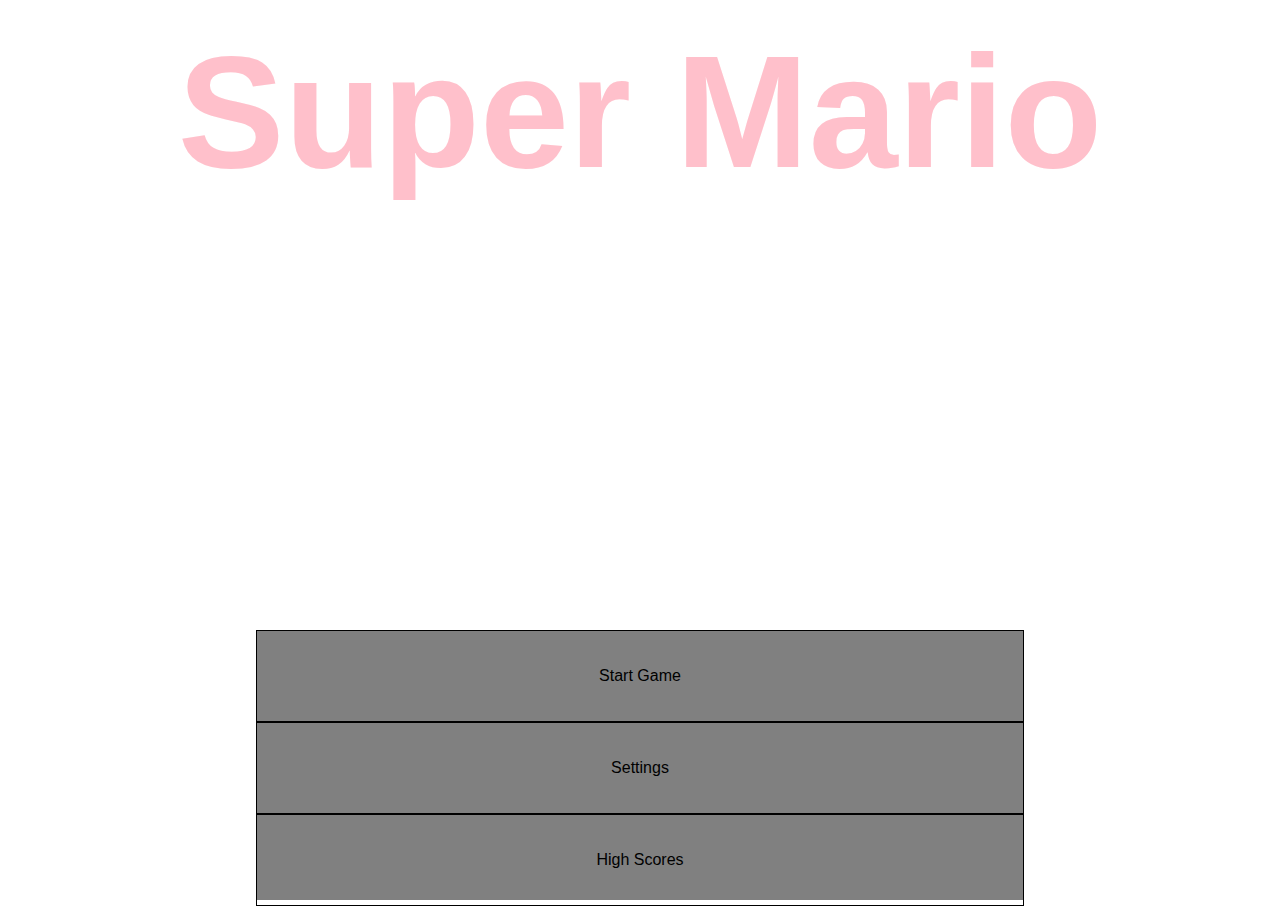
==== menu.html @ c6c471ae "initial commit" ====
<!DOCTYPE html>
<html lang="en">
<head>
    <meta charset="UTF-8">
    <meta http-equiv="X-UA-Compatible" content="IE=edge">
    <meta name="viewport" content="width=device-width, initial-scale=1.0">
    <link href="http://fonts.cdnfonts.com/css/super-mario-bros-alphabet" rel="stylesheet">
    <link href="https://cdn.jsdelivr.net/npm/bootstrap@5.0.2/dist/css/bootstrap.min.css" rel="stylesheet" integrity="sha384-EVSTQN3/azprG1Anm3QDgpJLIm9Nao0Yz1ztcQTwFspd3yD65VohhpuuCOmLASjC" crossorigin="anonymous">
    <script src="https://cdn.jsdelivr.net/npm/bootstrap@5.0.2/dist/js/bootstrap.bundle.min.js" integrity="sha384-MrcW6ZMFYlzcLA8Nl+NtUVF0sA7MsXsP1UyJoMp4YLEuNSfAP+JcXn/tWtIaxVXM" crossorigin="anonymous"></script>
    <link href="assets/css/styles.css" rel="stylesheet">
    <title>Document</title>
</head>
<body>
    <section class="container menu-background">
        <div class="game-heading">
            <h2>Super Mario</h2>
        </div>
        <div class="game-menu">
            <div class="game-options">Start Game</div>
            <div class="game-options">Settings</div>
            <div class="game-options">High Scores</div>
        </div>

    </section>
    
</body>
</html>
---- assets/css/styles.css ----
@import url('http://fonts.cdnfonts.com/css/super-mario-bros-alphabet');

*{
    margin:0;
    border:0;
    padding:0;
}

body {
    font-family: 'Super Mario Bros Alphabet', sans-serif;
}

/********************************* HEADINGS ***/

h2 {
    color:pink;
    font-family: 'Super Mario Bros Alphabet', sans-serif;
}

.game-heading {
    height:70vh;
}

.game-heading h2 {
    font-size:10rem;
    text-align:center;
    margin:0 auto;
    padding:20px 0;
}

/********************************* GAME MODES ***/

.game-menu{
    width:60%;
    margin:0 auto;
    background-color:grey;
    height:30vh;
}

.game-options {
    height:10vh;
    border:1px solid black;
    text-align: center;
    vertical-align: middle;
    line-height:10vh;
}

/********************************* GAME BACKGROUNDS ***/

.menu-background {
    background: url("assets/images/romeo-a-9g11WIv0Ias-unsplash.jpg") center center no-repeat;
}
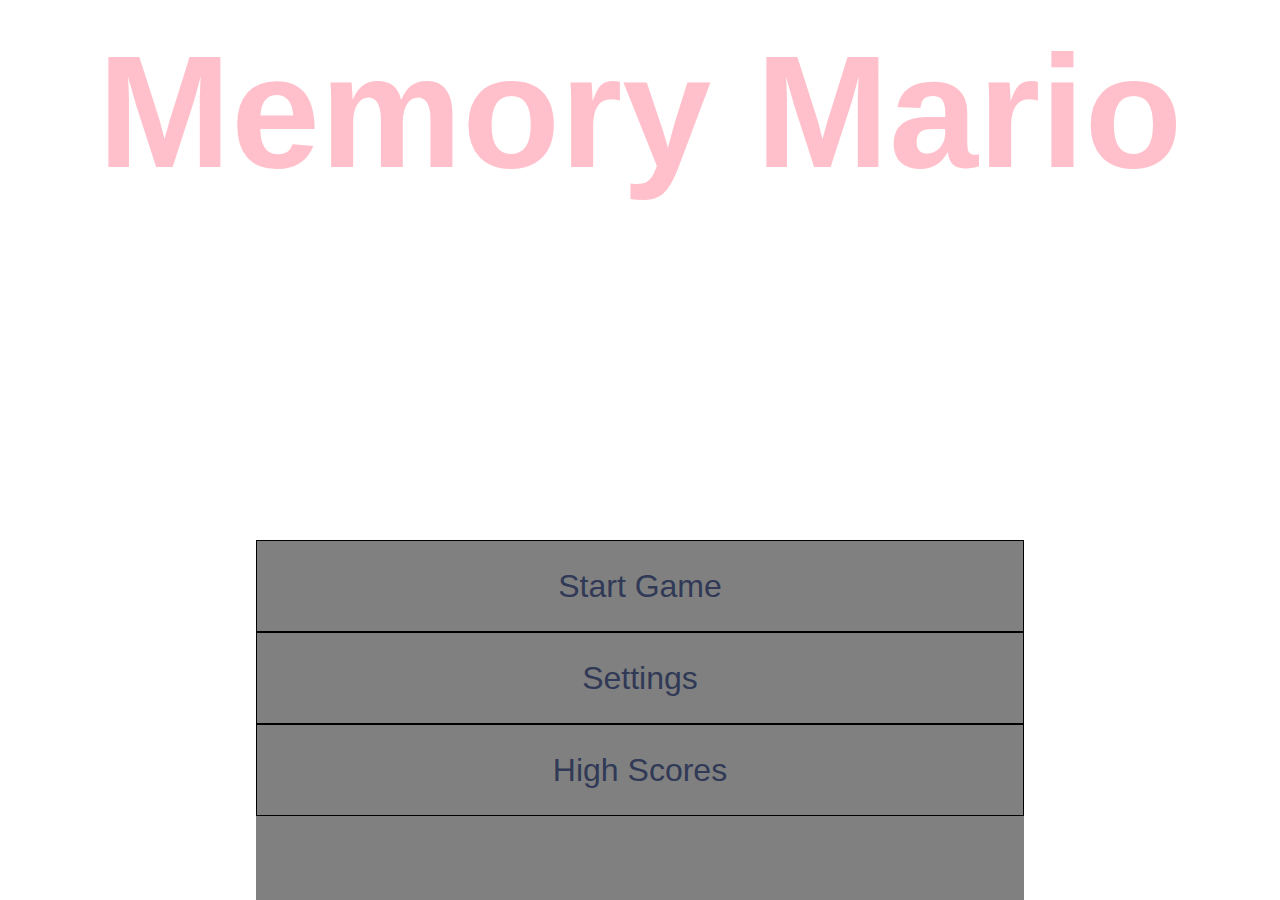
==== commit 60e34c9c: "basic layout of game included" ====
--- a/menu.html
+++ b/menu.html
@@ -13,15 +13,15 @@
 <body>
     <section class="container menu-background">
         <div class="game-heading">
-            <h2>Super Mario</h2>
+            <h2>Memory Mario</h2>
         </div>
         <div class="game-menu">
-            <div class="game-options">Start Game</div>
+            <div class="game-options"><a href="start-game.html">Start Game</a></div>
             <div class="game-options">Settings</div>
-            <div class="game-options">High Scores</div>
+            <div class="game-options"><a href="high-scores.html">High Scores</a></div>
         </div>
 
     </section>
-    
+
 </body>
-</html>+</html> --- a/assets/css/styles.css
+++ b/assets/css/styles.css
@@ -1,4 +1,6 @@
 @import url('http://fonts.cdnfonts.com/css/super-mario-bros-alphabet');
+
+/********************************* GENERAL ***/
 
 *{
     margin:0;
@@ -8,6 +10,13 @@
 
 body {
     font-family: 'Super Mario Bros Alphabet', sans-serif;
+    color:#303956;
+
+}
+
+a {
+    color:inherit;
+    text-decoration: none;
 }
 
 /********************************* HEADINGS ***/
@@ -18,7 +27,7 @@
 }
 
 .game-heading {
-    height:70vh;
+    height:60vh;
 }
 
 .game-heading h2 {
@@ -28,13 +37,31 @@
     padding:20px 0;
 }
 
+.hs-heading {
+    text-align:center;
+    margin:0 auto;
+    padding:20px 0;   
+}
+
+.game-area-top {
+    height:30vh;
+    width:100%;
+    background-color:grey;
+}
+
+.game-area-top h2 {
+    text-align:center;
+    font-size:8rem;
+    margin:5px 0;
+}
+
 /********************************* GAME MODES ***/
 
 .game-menu{
     width:60%;
     margin:0 auto;
     background-color:grey;
-    height:30vh;
+    height:40vh;
 }
 
 .game-options {
@@ -43,19 +70,50 @@
     text-align: center;
     vertical-align: middle;
     line-height:10vh;
+    font-size:2rem;
 }
 
 /********************************* GAME BACKGROUNDS ***/
 
 .menu-background {
-    background: url("assets/images/romeo-a-9g11WIv0Ias-unsplash.jpg") center center no-repeat;
+    background-image: url("assets/images/romeo-a-9g11WIv0Ias-unsplash.jpg");
+    height:100vh;
+    width:100%;
 }
 
 
-                                                
+/********************************* HYPERLINK STYLES ***/
 
+.hs-heading a {
+    text-decoration: none;
+    color:inherit;
+}
 
+/********************************* GAME AREA ***/
 
+.game-info {
+    display:flex;
+    justify-content: space-between;
+    
+}
 
+.game-titles {
+    font-size:5rem;
+    padding:0 10px;
 
-                +}
+
+.game-area {
+    display:grid;
+    grid-template-columns: repeat(4, auto);
+    margin-top:10px;
+    justify-content: center;
+}
+
+.card {
+    background-color:black;
+    height:160px;
+    width:100px;
+    margin:10px 10px;
+}
+
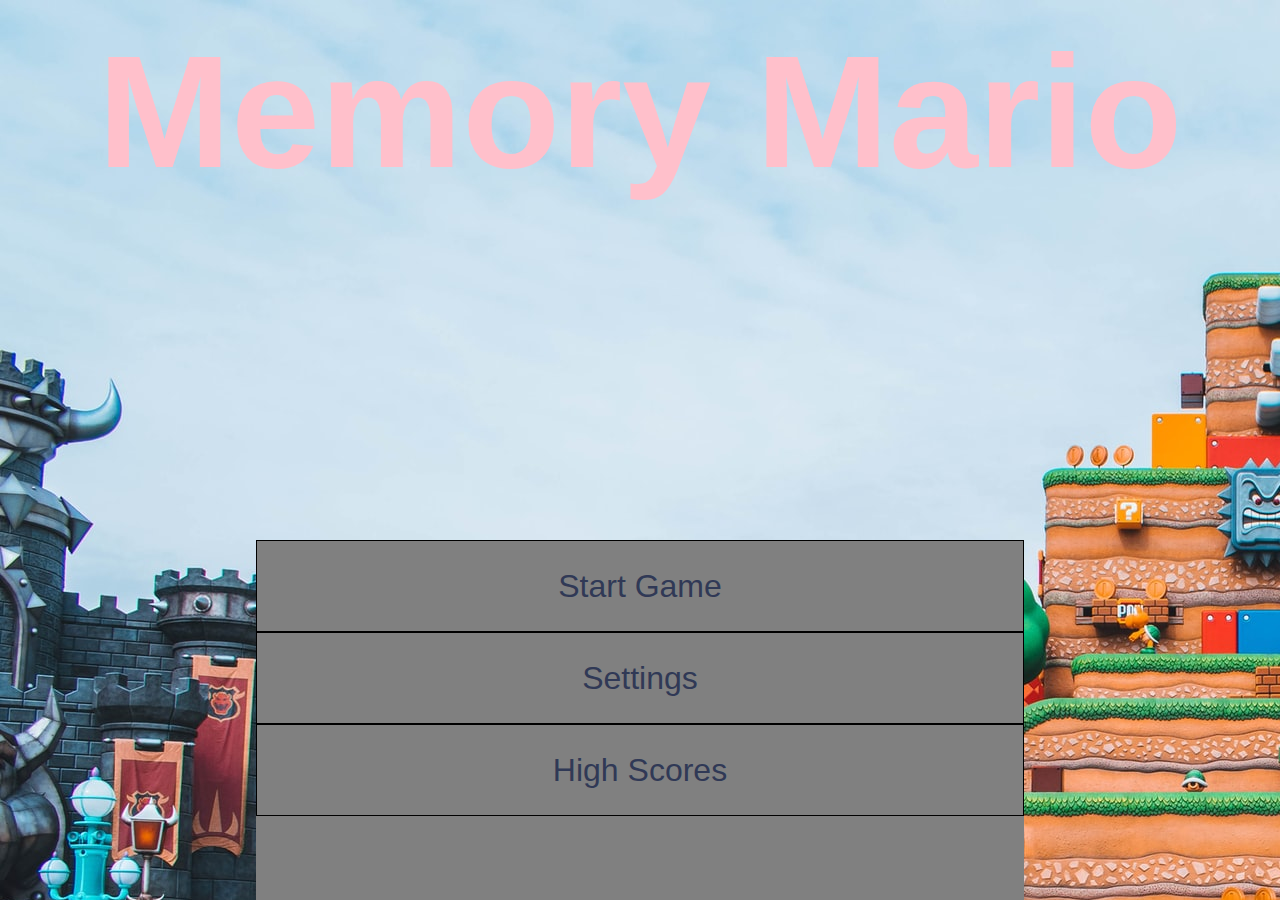
==== commit e18cab02: "fixed file path issue in code for images" ====
--- a/menu.html
+++ b/menu.html
@@ -20,8 +20,6 @@
             <div class="game-options">Settings</div>
             <div class="game-options"><a href="high-scores.html">High Scores</a></div>
         </div>
-
     </section>
-
 </body>
 </html> --- a/assets/css/styles.css
+++ b/assets/css/styles.css
@@ -76,7 +76,7 @@
 /********************************* GAME BACKGROUNDS ***/
 
 .menu-background {
-    background-image: url("assets/images/romeo-a-9g11WIv0Ias-unsplash.jpg");
+    background-image: url("../images/romeo-a-9g11WIv0Ias-unsplash (2).jpg");
     height:100vh;
     width:100%;
 }
@@ -111,9 +111,15 @@
 }
 
 .card {
-    background-color:black;
+    background-image:url("../images/1368664.jpg");
+    background-repeat:no-repeat;
+    background-position:center;
     height:160px;
     width:100px;
     margin:10px 10px;
 }
 
+.card .card-back {
+    /*background-image:url("../images/1368664.jpg")*/
+}
+
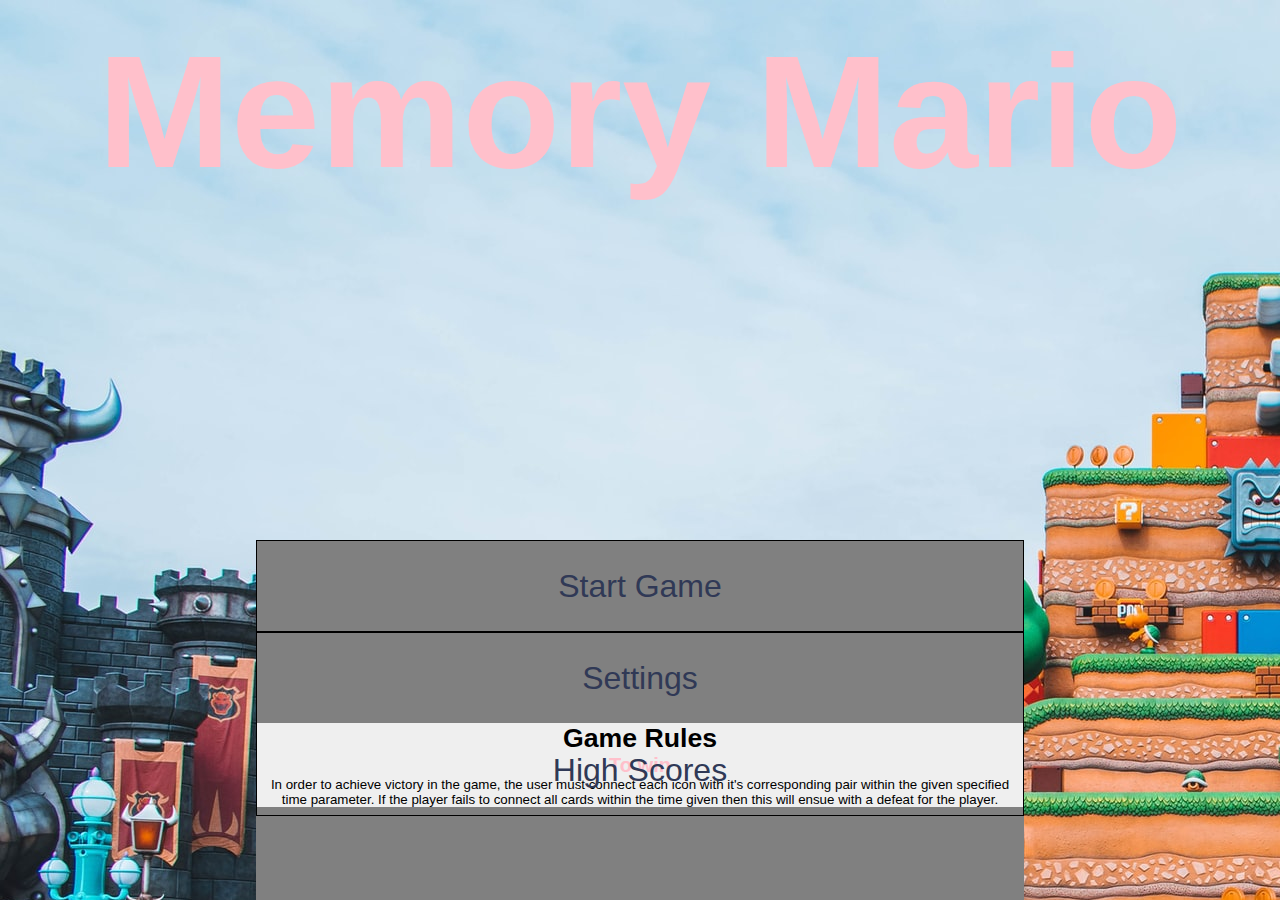
==== commit 69ef00a6: "media queries for various screen sizes added" ====
--- a/menu.html
+++ b/menu.html
@@ -17,7 +17,15 @@
         </div>
         <div class="game-menu">
             <div class="game-options"><a href="start-game.html">Start Game</a></div>
-            <div class="game-options">Settings</div>
+            <div class="game-options" onclick="toggleRules();">Settings
+                <button id="game-rules"><h1>Game Rules</h1>
+                    <h2>To win</h2>
+                    <p>In order to achieve victory in the game, the user must connect each icon with it's corresponding
+                        pair within the given specified time parameter. If the player fails to connect all cards within the time
+                        given then this will ensue with a defeat for the player. 
+                    </p>
+                </button>
+            </div>
             <div class="game-options"><a href="high-scores.html">High Scores</a></div>
         </div>
     </section>
--- a/assets/css/styles.css
+++ b/assets/css/styles.css
@@ -76,7 +76,7 @@
 /********************************* GAME BACKGROUNDS ***/
 
 .menu-background {
-    background-image: url("../images/romeo-a-9g11WIv0Ias-unsplash (2).jpg");
+    background-image: url("../images/romeo-a-9g11WIv0Ias-unsplash.jpg");
     height:100vh;
     width:100%;
 }
@@ -108,18 +108,62 @@
     grid-template-columns: repeat(4, auto);
     margin-top:10px;
     justify-content: center;
+    height:900px;
 }
 
 .card {
+    /*background-image:url("../images/1368664.jpg");
+    background-repeat:no-repeat;
+    background-position:center;*/
+    height:160px;
+    width:110px;
+    margin:10px 10px;
+}
+
+.card .card-back {
     background-image:url("../images/1368664.jpg");
     background-repeat:no-repeat;
     background-position:center;
     height:160px;
     width:100px;
-    margin:10px 10px;
 }
 
-.card .card-back {
-    /*background-image:url("../images/1368664.jpg")*/
+.card .visible .card-front:hover {
+    transform: rotateY("180");
 }
 
+.card .visible .card-back:hover {
+    transform: rotateY(0);
+}
+
+@media only screen and (max-width:375px) {
+    .game-area{
+        grid-template-columns: repeat(2, auto);
+    }
+
+    .card {
+        height: 160px;
+        width:100px;
+        margin:50px;
+    }
+
+    .game-area-top {
+        min-height:300px
+    }
+}
+
+
+@media only screen and (max-width:375px) {
+    .game-area{
+        grid-template-columns: repeat(2, auto);
+    }
+
+    .card {
+        height:160px;
+        width:100px;
+        margin:25px;
+
+    }
+
+    
+}
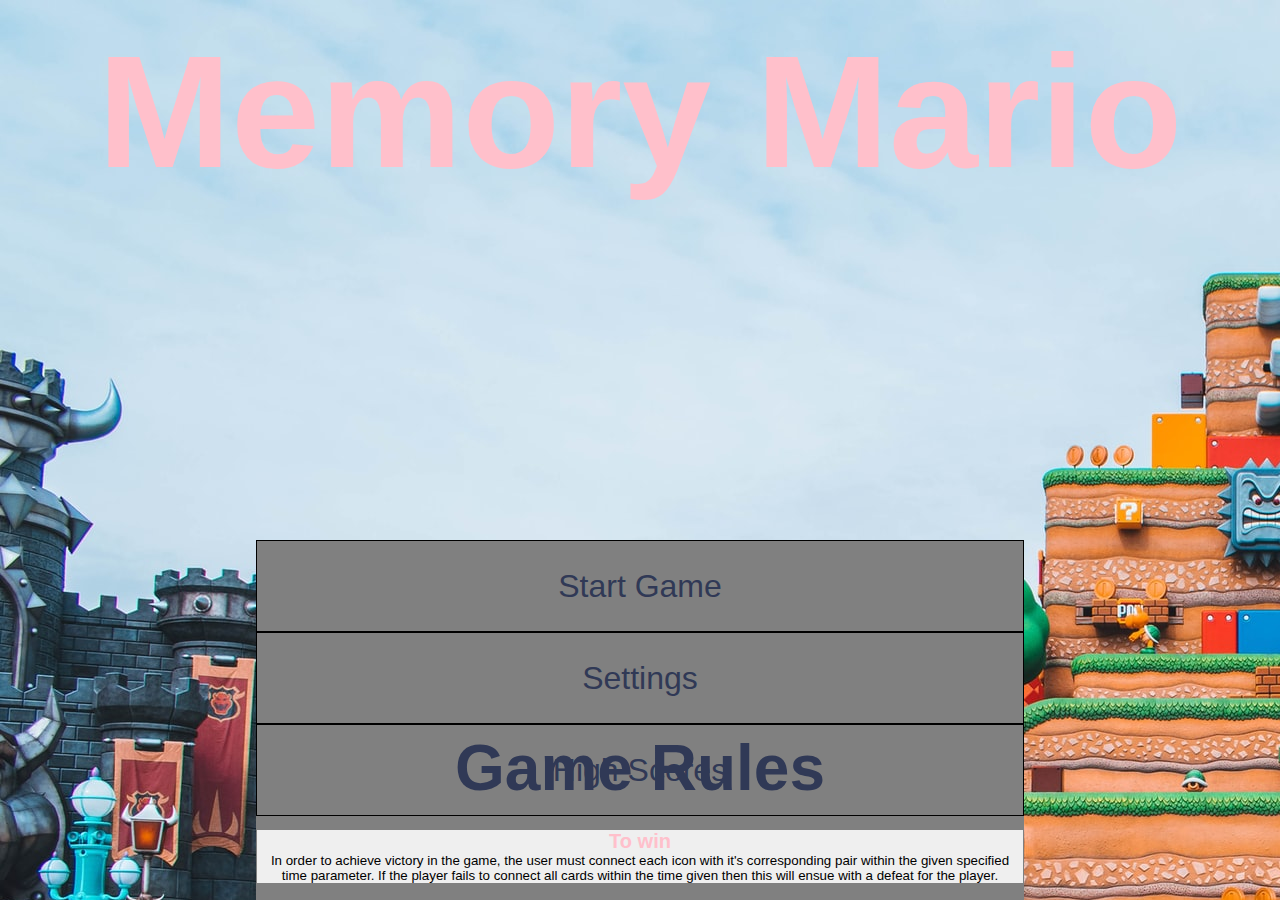
==== commit 0a8a65de: "updating of functions for game" ====
--- a/menu.html
+++ b/menu.html
@@ -18,13 +18,13 @@
         <div class="game-menu">
             <div class="game-options"><a href="start-game.html">Start Game</a></div>
             <div class="game-options" onclick="toggleRules();">Settings
-                <button id="game-rules"><h1>Game Rules</h1>
-                    <h2>To win</h2>
+                <h1>Game Rules<button id="game-rules"><h2>To win</h2>
                     <p>In order to achieve victory in the game, the user must connect each icon with it's corresponding
                         pair within the given specified time parameter. If the player fails to connect all cards within the time
                         given then this will ensue with a defeat for the player. 
                     </p>
                 </button>
+                </h1>
             </div>
             <div class="game-options"><a href="high-scores.html">High Scores</a></div>
         </div>
--- a/assets/css/styles.css
+++ b/assets/css/styles.css
@@ -111,16 +111,22 @@
     height:900px;
 }
 
+.card-back {
+    background-color:black;
+    height:150px;
+    width:110px;
+}
+
 .card {
     /*background-image:url("../images/1368664.jpg");
     background-repeat:no-repeat;
     background-position:center;*/
-    height:160px;
+    height:150px;
     width:110px;
     margin:10px 10px;
 }
 
-.card .card-back {
+/*.card .card-back {
     background-image:url("../images/1368664.jpg");
     background-repeat:no-repeat;
     background-position:center;
@@ -128,13 +134,15 @@
     width:100px;
 }
 
-.card .visible .card-front:hover {
+.card:hover .visible .card-front {
     transform: rotateY("180");
 }
 
-.card .visible .card-back:hover {
+.card:hover .visible .card-back {
     transform: rotateY(0);
 }
+
+/********************************* MEDIA QUERIES ***/
 
 @media only screen and (max-width:375px) {
     .game-area{
@@ -165,5 +173,5 @@
 
     }
 
-    
+
 }
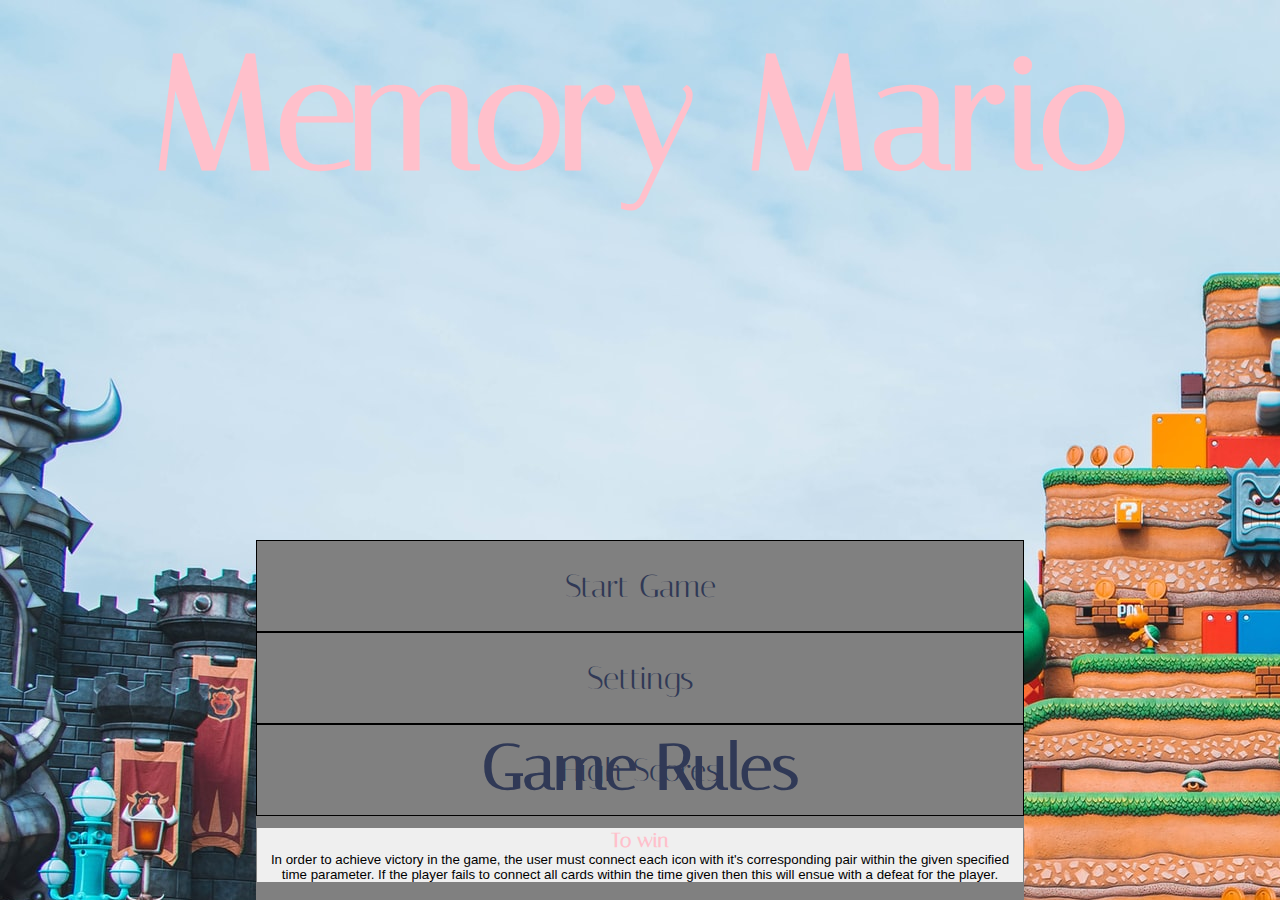
==== commit a6807c46: "updated some information in functions" ====
--- a/menu.html
+++ b/menu.html
@@ -4,7 +4,7 @@
     <meta charset="UTF-8">
     <meta http-equiv="X-UA-Compatible" content="IE=edge">
     <meta name="viewport" content="width=device-width, initial-scale=1.0">
-    <link href="http://fonts.cdnfonts.com/css/super-mario-bros-alphabet" rel="stylesheet">
+    <!--<link href="http://fonts.cdnfonts.com/css/super-mario-bros-alphabet" rel="stylesheet">-->
     <link href="https://cdn.jsdelivr.net/npm/bootstrap@5.0.2/dist/css/bootstrap.min.css" rel="stylesheet" integrity="sha384-EVSTQN3/azprG1Anm3QDgpJLIm9Nao0Yz1ztcQTwFspd3yD65VohhpuuCOmLASjC" crossorigin="anonymous">
     <script src="https://cdn.jsdelivr.net/npm/bootstrap@5.0.2/dist/js/bootstrap.bundle.min.js" integrity="sha384-MrcW6ZMFYlzcLA8Nl+NtUVF0sA7MsXsP1UyJoMp4YLEuNSfAP+JcXn/tWtIaxVXM" crossorigin="anonymous"></script>
     <link href="assets/css/styles.css" rel="stylesheet">
@@ -18,7 +18,7 @@
         <div class="game-menu">
             <div class="game-options"><a href="start-game.html">Start Game</a></div>
             <div class="game-options" onclick="toggleRules();">Settings
-                <h1>Game Rules<button id="game-rules"><h2>To win</h2>
+                <h1>Game Rules<button class="game-rules" onclick="menuToggle();"><h2>To win</h2>
                     <p>In order to achieve victory in the game, the user must connect each icon with it's corresponding
                         pair within the given specified time parameter. If the player fails to connect all cards within the time
                         given then this will ensue with a defeat for the player. 
--- a/assets/css/styles.css
+++ b/assets/css/styles.css
@@ -1,4 +1,5 @@
-@import url('http://fonts.cdnfonts.com/css/super-mario-bros-alphabet');
+/*@import url('http://fonts.cdnfonts.com/css/super-mario-bros-alphabet');*/
+@import url('https://fonts.googleapis.com/css2?family=Italiana&display=swap');
 
 /********************************* GENERAL ***/
 
@@ -9,7 +10,8 @@
 }
 
 body {
-    font-family: 'Super Mario Bros Alphabet', sans-serif;
+    /*font-family: 'Super Mario Bros Alphabet', sans-serif;*/
+    font-family: 'Italiana', serif;
     color:#303956;
 
 }
@@ -23,7 +25,8 @@
 
 h2 {
     color:pink;
-    font-family: 'Super Mario Bros Alphabet', sans-serif;
+    font-family: 'Italiana', serif;
+    /*font-family: 'Super Mario Bros Alphabet', sans-serif;*/
 }
 
 .game-heading {
@@ -113,7 +116,7 @@
 
 .card-back {
     background-color:black;
-    height:150px;
+    height:160px;
     width:110px;
 }
 
@@ -133,6 +136,7 @@
     height:160px;
     width:100px;
 }
+*/
 
 .card:hover .visible .card-front {
     transform: rotateY("180");
